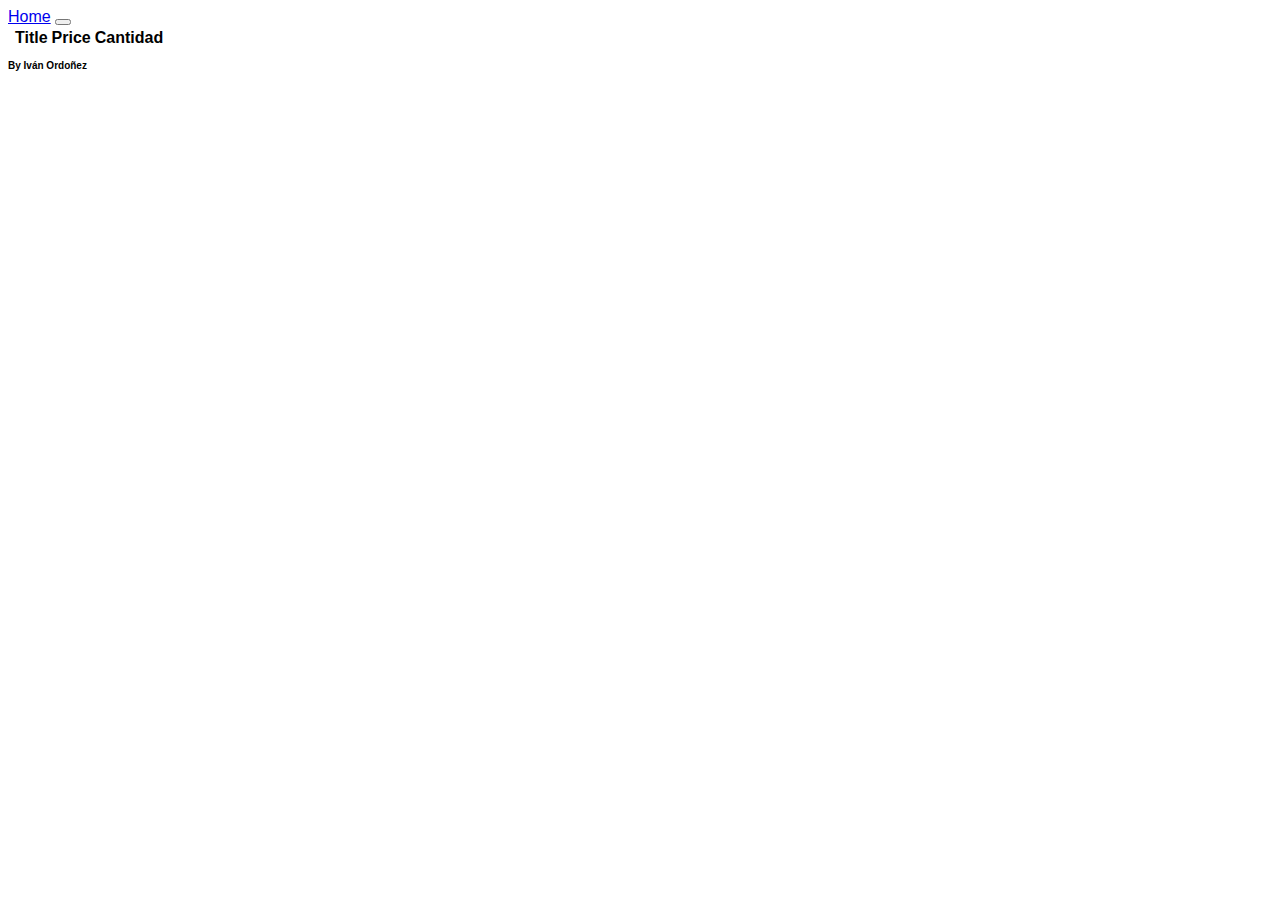
==== carrito.html @ b8c2bf00 "TiendaApiCasiHecha" ====
<!DOCTYPE html>
<html lang="es">
<head>
    <meta charset="UTF-8">
    <meta name="viewport" content="width=device-width, initial-scale=1.0">
    <script src="script.js"></script>
    <script>
       window.onload = () => {
                mostrarCarrito();
        };
    </script>
    <link rel="stylesheet" href="style.css">
    <link href="https://cdn.jsdelivr.net/npm/bootstrap@5.3.2/dist/css/bootstrap.min.css" rel="stylesheet" integrity="sha384-T3c6CoIi6uLrA9TneNEoa7RxnatzjcDSCmG1MXxSR1GAsXEV/Dwwykc2MPK8M2HN" crossorigin="anonymous">
    <script src="https://cdn.jsdelivr.net/npm/bootstrap@5.3.2/dist/js/bootstrap.bundle.min.js" integrity="sha384-C6RzsynM9kWDrMNeT87bh95OGNyZPhcTNXj1NW7RuBCsyN/o0jlpcV8Qyq46cDfL" crossorigin="anonymous"></script>
    <title>Tienda falsa</title>
</head>
<body>
    <div class="container mt-3">
        <nav class="navbar navbar-expand-lg bg-body-tertiary">
            <div class="container-fluid">
                <a class="navbar-brand" href="index.html">Home</a>
                <button class="navbar-toggler" type="button" data-bs-toggle="collapse" data-bs-target="#navbarSupportedContent" aria-controls="navbarSupportedContent" aria-expanded="false" aria-label="Toggle navigation">
                    <span class="navbar-toggler-icon"></span>
                </button>
            </div>
        </nav>

        <div class="container mt-5">
            <div class="row" id="carritoContainer"></div>
        </div>
    </div>

    <footer class="fixed-bottom bg-dark text-center py-1">
        <div class="container text-center">
            <p class="fs-5 text-white">By Iván Ordoñez</p>
        </div>
    </footer>
 </body>
</html>
---- style.css ----
body{
font-family: 'Poppins', sans-serif;
}

.cabecera{
  display: flex;
  background-color:#F5BC7B;
  border-radius:5px;
  margin:5px;
  box-shadow: 2px 2px 5px #888;
}

.cuerpo{
  display: grid;
}

.form__group {
    position: relative;
    padding: 20px 0 0;
    width: 100%;
    max-width: 180px;
  }
  
  .form__field {
    font-family: inherit;
    width: 100%;
    border: none;
    border-bottom: 2px solid #9b9b9b;
    outline: 0;
    font-size: 17px;
    color: #fff;
    padding: 7px 0;
    background: transparent;
    transition: border-color 0.2s;
  }
  
  .form__field::placeholder {
    color: transparent;
  }
  
  .form__field:placeholder-shown ~ .form__label {
    font-size: 17px;
    cursor: text;
    top: 20px;
  }
  
  .form__label {
    position: absolute;
    top: 0;
    display: block;
    transition: 0.2s;
    font-size: 17px;
    color: #9b9b9b;
    pointer-events: none;
  }
  
  .form__field:focus {
    padding-bottom: 6px;
    font-weight: 700;
    border-width: 3px;
    border-image: linear-gradient(to right, #116399, #38caef);
    border-image-slice: 1;
  }
  
  .form__field:focus ~ .form__label {
    position: absolute;
    top: 0;
    display: block;
    transition: 0.2s;
    font-size: 17px;
    color: #38caef;
    font-weight: 700;
  }
  
  /* reset input */
  .form__field:required, .form__field:invalid {
    box-shadow: none;
  }


  /* CSS DE ESTRELLAS*/

  .rating {
    display: inline-block;
  }
  
  .rating input {
    display: none;
  }
  
  .rating label {
    float: right;
    cursor: pointer;
    color: #ccc;
    transition: color 0.3s;
  }
  
  .rating label:before {
    content: '\2605';
    font-size: 30px;
  }
  
  .rating input:checked ~ label,
  .rating label:hover,
  .rating label:hover ~ label {
    color: #6f00ff;
    transition: color 0.3s;
  }
  

  /*CSS DEL PRODUCTO*/



  .producto {
    position: relative;
    border-radius: 10px;
    width: 250px;
    height: 300px;
    background-color: lightgreen;
    -webkit-box-shadow: 1px 1px 12px #000;
    box-shadow: 1px 1px 12px #000;
    -webkit-transform: preserve-3d;
    -ms-transform: preserve-3d;
    transform: preserve-3d;
    -webkit-perspective: 2000px;
    perspective: 2000px;
    display: -webkit-box;
    display: -ms-flexbox;
    display: flex;
    flex-direction: row;
    flex-wrap: wrap;
    -webkit-box-align: center;
    -ms-flex-align: center;
    align-items: center;
    justify-content: center;
    color: #000;
    margin:10px;
  }
  
  .descripcion {
    top: 0;
    position: absolute;
    background-color: white;
    height: 100%;
    border-radius: 10px;
    cursor: pointer;
    -webkit-transition: all 0.5s;
    transition: all 0.5s;
    -webkit-transform-origin: 0;
    -ms-transform-origin: 0;
    transform-origin: 0;
    -webkit-box-shadow: 1px 1px 12px #000;
    box-shadow: 1px 1px 12px #000;
    display: flex;
    -webkit-box-align: center;
    -ms-flex-align: center;
    align-items: center;
    justify-content: center;
  }
  
  .producto:hover .descripcion {
    -webkit-transition: all 0.5s;
    transition: all 0.5s;
    -webkit-transform: rotatey(-80deg);
    -ms-transform: rotatey(-80deg);
    transform: rotatey(-80deg);
  }
  
  p {
    font-size: 10px;
    font-weight: bolder;
  }

  .producto img{
    height:100px;
    width:80px;
  }
  /*CSS DEL PATRÓN DEL CUERPO*/

  .Lcontainer {
    width: 100%;
    height: 100%;
    /* Add your background pattern here */
    background-color:#F5EDDD;
    background-image: radial-gradient(rgba(12, 12, 12, 0.171) 2px, transparent 0);
    background-size: 30px 30px;
    background-position: -5px -5px;
  }

  /* CSS DE BOTONES*/

  .boton{
    position: relative;
    padding: 10px 20px;
    border-radius: 7px;
    border: 1px solid rgb(61, 106, 255);
    font-size: 14px;
    text-transform: uppercase;
    font-weight: 600;
    letter-spacing: 2px;
    background: transparent;
    color: #000000;
    overflow: hidden;
    box-shadow: 0 0 0 0 transparent;
    -webkit-transition: all 0.2s ease-in;
    -moz-transition: all 0.2s ease-in;
    transition: all 0.2s ease-in;
  }
  
  .boton:hover {
    background: rgb(61, 106, 255);
    box-shadow: 0 0 30px 5px rgba(0, 142, 236, 0.815);
    -webkit-transition: all 0.2s ease-out;
    -moz-transition: all 0.2s ease-out;
    transition: all 0.2s ease-out;
  }
  
  .boton:hover::before {
    -webkit-animation: sh02 0.5s 0s linear;
    -moz-animation: sh02 0.5s 0s linear;
    animation: sh02 0.5s 0s linear;
  }
  
  .boton::before {
    content: '';
    display: block;
    width: 0px;
    height: 86%;
    position: absolute;
    top: 7%;
    left: 0%;
    opacity: 0;
    background: #fff;
    box-shadow: 0 0 50px 30px #fff;
    -webkit-transform: skewX(-20deg);
    -moz-transform: skewX(-20deg);
    -ms-transform: skewX(-20deg);
    -o-transform: skewX(-20deg);
    transform: skewX(-20deg);
  }
  
  @keyframes sh02 {
    from {
      opacity: 0;
      left: 0%;
    }
  
    50% {
      opacity: 1;
    }
  
    to {
      opacity: 0;
      left: 100%;
    }
  }
  
  .boton:active {
    box-shadow: 0 0 0 0 transparent;
    -webkit-transition: box-shadow 0.2s ease-in;
    -moz-transition: box-shadow 0.2s ease-in;
    transition: box-shadow 0.2s ease-in;
  }
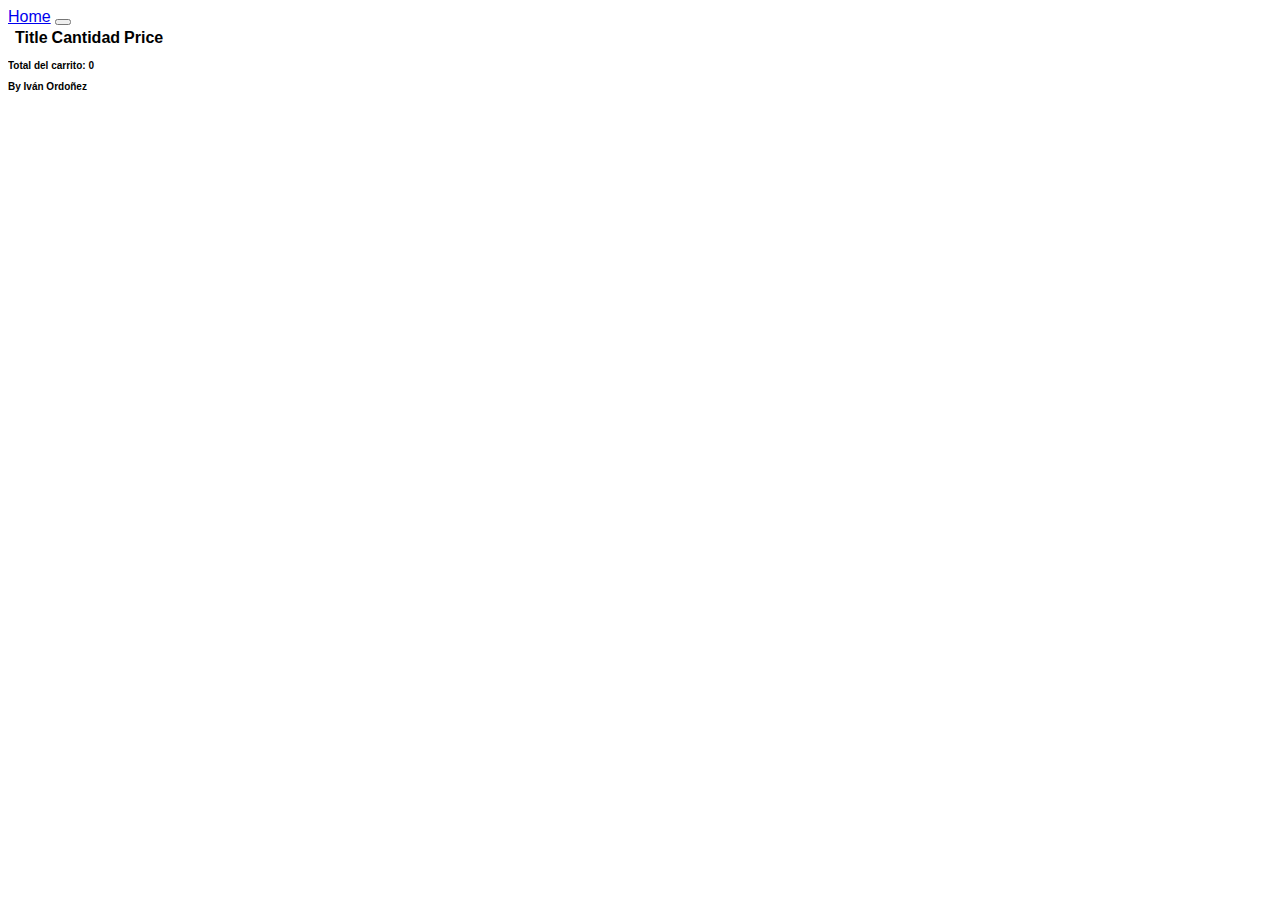
==== commit 5f96a388: "Tarea Api Casi Hecha Del Todo" ====
--- a/carrito.html
+++ b/carrito.html
@@ -1,25 +1,32 @@
 <!DOCTYPE html>
 <html lang="es">
+
 <head>
     <meta charset="UTF-8">
     <meta name="viewport" content="width=device-width, initial-scale=1.0">
     <script src="script.js"></script>
     <script>
-       window.onload = () => {
+     window.addEventListener("load",function(event) {
                 mostrarCarrito();
-        };
+            },false);
     </script>
     <link rel="stylesheet" href="style.css">
-    <link href="https://cdn.jsdelivr.net/npm/bootstrap@5.3.2/dist/css/bootstrap.min.css" rel="stylesheet" integrity="sha384-T3c6CoIi6uLrA9TneNEoa7RxnatzjcDSCmG1MXxSR1GAsXEV/Dwwykc2MPK8M2HN" crossorigin="anonymous">
-    <script src="https://cdn.jsdelivr.net/npm/bootstrap@5.3.2/dist/js/bootstrap.bundle.min.js" integrity="sha384-C6RzsynM9kWDrMNeT87bh95OGNyZPhcTNXj1NW7RuBCsyN/o0jlpcV8Qyq46cDfL" crossorigin="anonymous"></script>
+    <link href="https://cdn.jsdelivr.net/npm/bootstrap@5.3.2/dist/css/bootstrap.min.css" rel="stylesheet"
+        integrity="sha384-T3c6CoIi6uLrA9TneNEoa7RxnatzjcDSCmG1MXxSR1GAsXEV/Dwwykc2MPK8M2HN" crossorigin="anonymous">
+    <script src="https://cdn.jsdelivr.net/npm/bootstrap@5.3.2/dist/js/bootstrap.bundle.min.js"
+        integrity="sha384-C6RzsynM9kWDrMNeT87bh95OGNyZPhcTNXj1NW7RuBCsyN/o0jlpcV8Qyq46cDfL"
+        crossorigin="anonymous"></script>
     <title>Tienda falsa</title>
 </head>
+
 <body>
     <div class="container mt-3">
         <nav class="navbar navbar-expand-lg bg-body-tertiary">
             <div class="container-fluid">
                 <a class="navbar-brand" href="index.html">Home</a>
-                <button class="navbar-toggler" type="button" data-bs-toggle="collapse" data-bs-target="#navbarSupportedContent" aria-controls="navbarSupportedContent" aria-expanded="false" aria-label="Toggle navigation">
+                <button class="navbar-toggler" type="button" data-bs-toggle="collapse"
+                    data-bs-target="#navbarSupportedContent" aria-controls="navbarSupportedContent"
+                    aria-expanded="false" aria-label="Toggle navigation">
                     <span class="navbar-toggler-icon"></span>
                 </button>
             </div>
@@ -35,5 +42,6 @@
             <p class="fs-5 text-white">By Iván Ordoñez</p>
         </div>
     </footer>
- </body>
+</body>
+
 </html>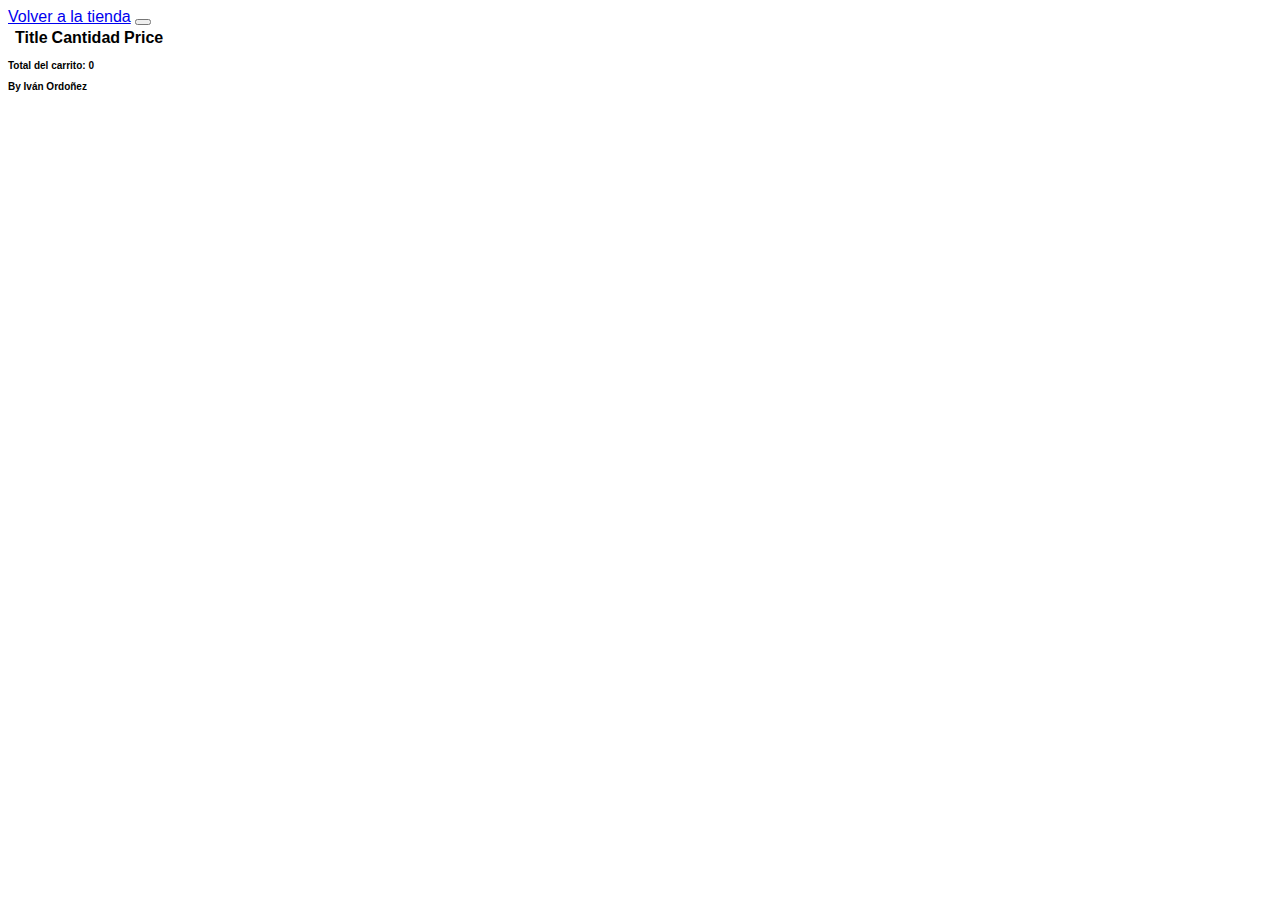
==== commit d39a8615: "Tienda Api completada" ====
--- a/carrito.html
+++ b/carrito.html
@@ -19,11 +19,11 @@
     <title>Tienda falsa</title>
 </head>
 
-<body>
+<body class="bg-light">
     <div class="container mt-3">
-        <nav class="navbar navbar-expand-lg bg-body-tertiary">
+        <nav class="navbar navbar-expand-lg bg-dark rounded">
             <div class="container-fluid">
-                <a class="navbar-brand" href="index.html">Home</a>
+                <a class="navbar-brand text-white" href="index.html">Volver a la tienda</a>
                 <button class="navbar-toggler" type="button" data-bs-toggle="collapse"
                     data-bs-target="#navbarSupportedContent" aria-controls="navbarSupportedContent"
                     aria-expanded="false" aria-label="Toggle navigation">
